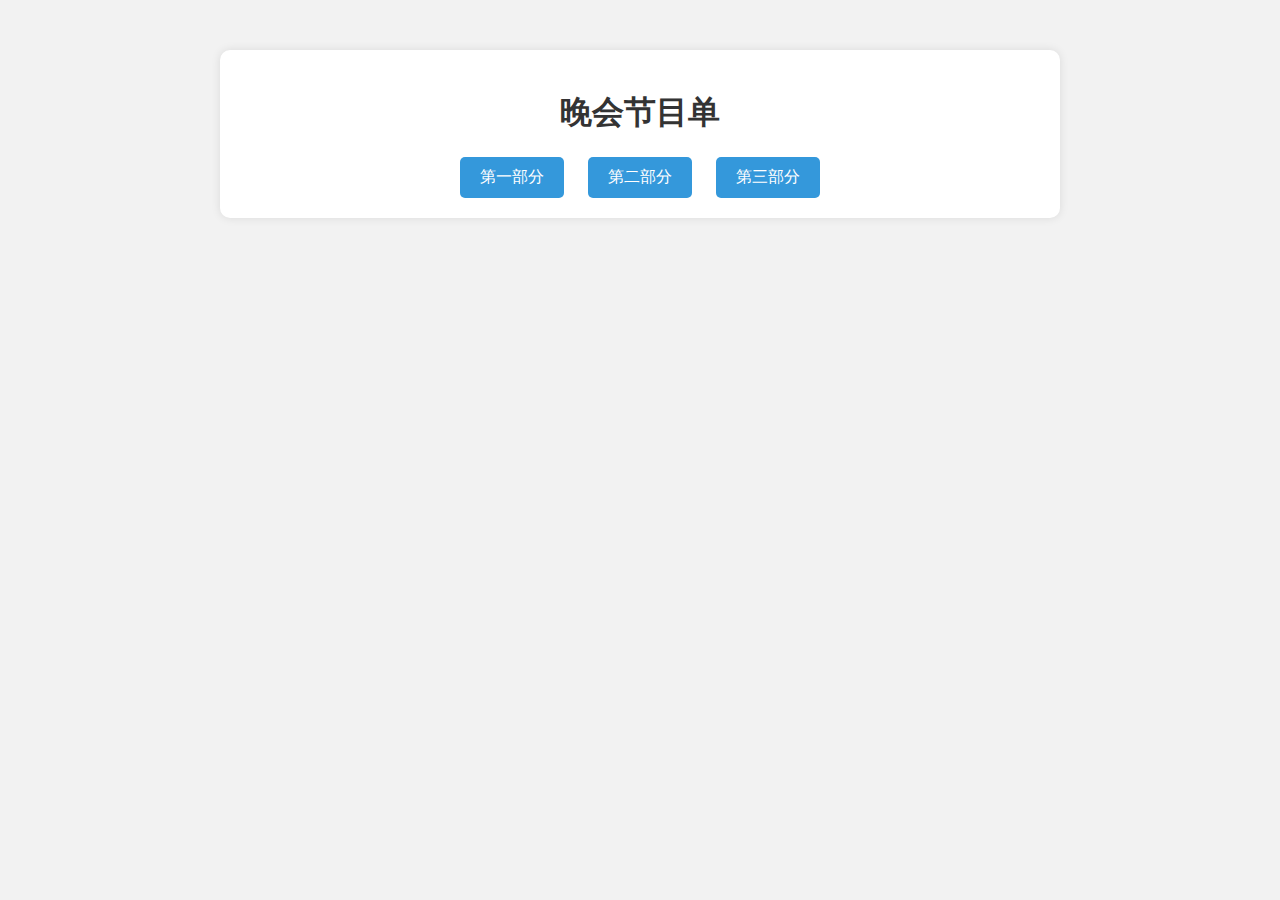
==== index.html @ bba065a4 "new file:   index.html 	new file:   program1.html 	new file:   program2.html 	new file:   program3.h" ====
<!DOCTYPE html>
<html lang="en">
<head>
    <meta charset="UTF-8">
    <meta name="viewport" content="width=device-width, initial-scale=1.0">
    <title>晚会节目单</title>
    <link rel="stylesheet" href="styles.css">
</head>
<body>
    <div class="main-container">
        <h1>晚会节目单</h1>
        <div class="buttons">
            <button onclick="showProgram(1)">第一部分</button>
            <button onclick="showProgram(2)">第二部分</button>
            <button onclick="showProgram(3)">第三部分</button>
        </div>
    </div>

    <script src="script.js"></script>
</body>
</html>
---- styles.css ----
body {
    font-family: 'Arial', sans-serif;
    margin: 0;
    padding: 0;
    background-color: #f2f2f2;
}

.main-container {
    max-width: 800px;
    margin: 50px auto;
    text-align: center;
    background-color: #fff;
    padding: 20px;
    border-radius: 10px;
    box-shadow: 0 0 10px rgba(0, 0, 0, 0.1);
}

h1 {
    color: #333;
}

.buttons {
    margin-top: 20px;
}

button {
    padding: 10px 20px;
    font-size: 16px;
    margin: 0 10px;
    cursor: pointer;
    background-color: #3498db;
    color: #fff;
    border: none;
    border-radius: 5px;
}

button:hover {
    background-color: #2980b9;
}
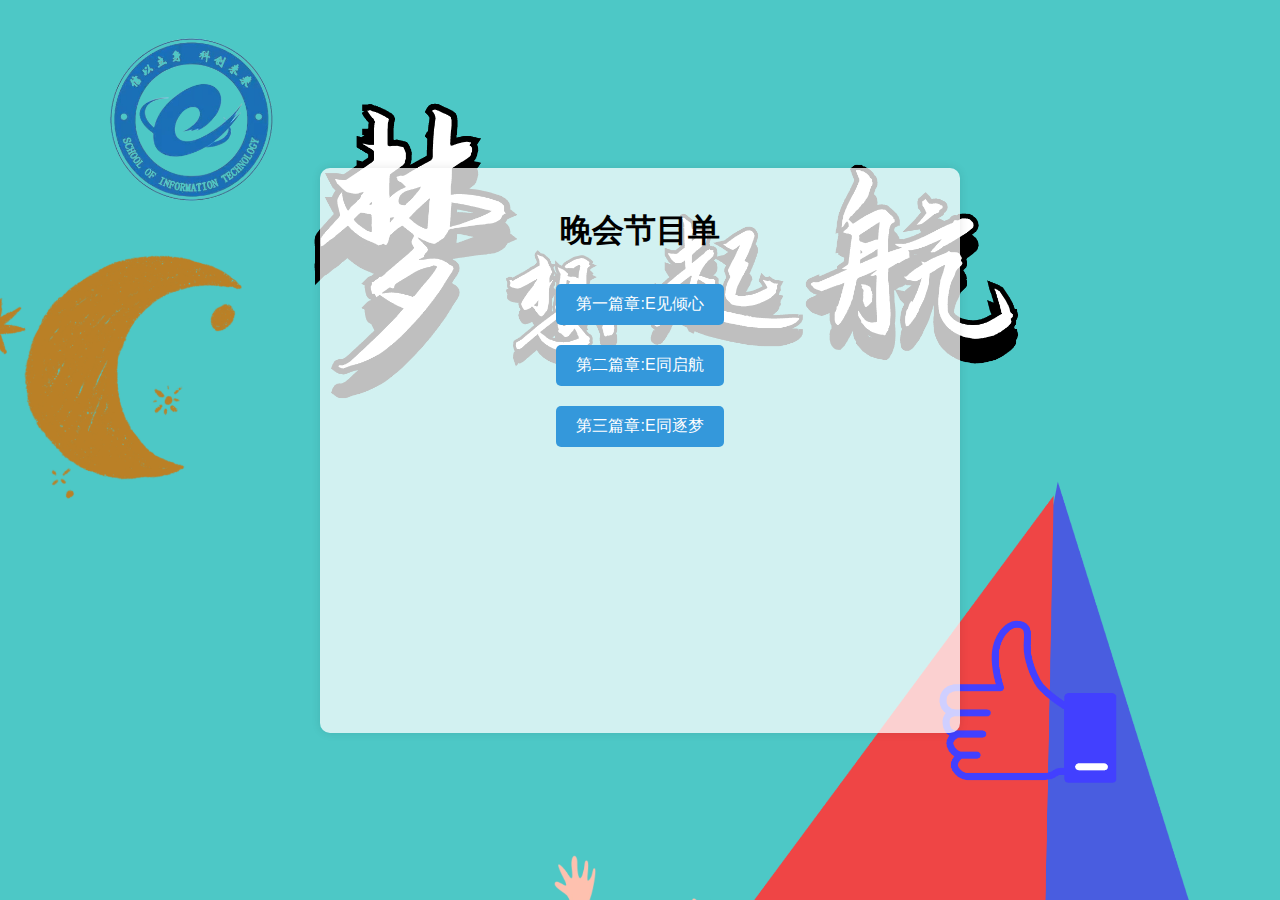
==== commit fc0966db: "第一版" ====
--- a/index.html
+++ b/index.html
@@ -5,14 +5,23 @@
     <meta name="viewport" content="width=device-width, initial-scale=1.0">
     <title>晚会节目单</title>
     <link rel="stylesheet" href="styles.css">
+
+    <style type="text/css">
+        body {
+            background-image: url(background.png);
+            background-position:center top;
+            background-size:cover;
+            background-repeat: no-repeat;
+        }
+    </style>
 </head>
 <body>
     <div class="main-container">
         <h1>晚会节目单</h1>
         <div class="buttons">
-            <button onclick="showProgram(1)">第一部分</button>
-            <button onclick="showProgram(2)">第二部分</button>
-            <button onclick="showProgram(3)">第三部分</button>
+            <button onclick="showProgram(1)">第一篇章:E见倾心</button>
+            <button onclick="showProgram(2)">第二篇章:E同启航</button>
+            <button onclick="showProgram(3)">第三篇章:E同逐梦</button>
         </div>
     </div>
 
--- a/styles.css
+++ b/styles.css
@@ -3,30 +3,52 @@
     margin: 0;
     padding: 0;
     background-color: #f2f2f2;
+    display: flex;
+    align-items: center;
+    justify-content: center;
+    height: 100vh; /* 让页面充满整个视口高度 */
 }
 
 .main-container {
-    max-width: 800px;
     margin: 50px auto;
     text-align: center;
-    background-color: #fff;
+    background-color: rgba(255, 255, 255, 0.75); /* 设置透明度为60% */
     padding: 20px;
     border-radius: 10px;
     box-shadow: 0 0 10px rgba(0, 0, 0, 0.1);
+    width: 600px;
+    max-width: calc(100% - 150px);
+    height: 900px;
+    max-height: calc(100% - 375px);
 }
 
-h1 {
+h2 {
     color: #333;
+    margin: 0px;
+    margin-bottom: 5px;
 }
 
 .buttons {
     margin-top: 20px;
+    display: flex;
+    flex-direction: column; /* 修改此处，使按钮垂直排列 */
+    align-items: center;
+}
+
+.program-list {
+    list-style-type: none; /* 去掉列表项前面的标记 */
+    padding: 0; /* 移除默认的内边距 */
+}
+
+.program-list li {
+    padding: 10px 0; /* 设置列表项的上下边距 */
+    color: #000; /* 调整列表项文字颜色以适应背景 */
 }
 
 button {
     padding: 10px 20px;
     font-size: 16px;
-    margin: 0 10px;
+    margin: 10px 0; /* 修改此处，增加上下边距 */
     cursor: pointer;
     background-color: #3498db;
     color: #fff;
@@ -37,3 +59,8 @@
 button:hover {
     background-color: #2980b9;
 }
+
+.fe-disable{
+    pointer-events: none;
+    opacity: 0.3;
+}
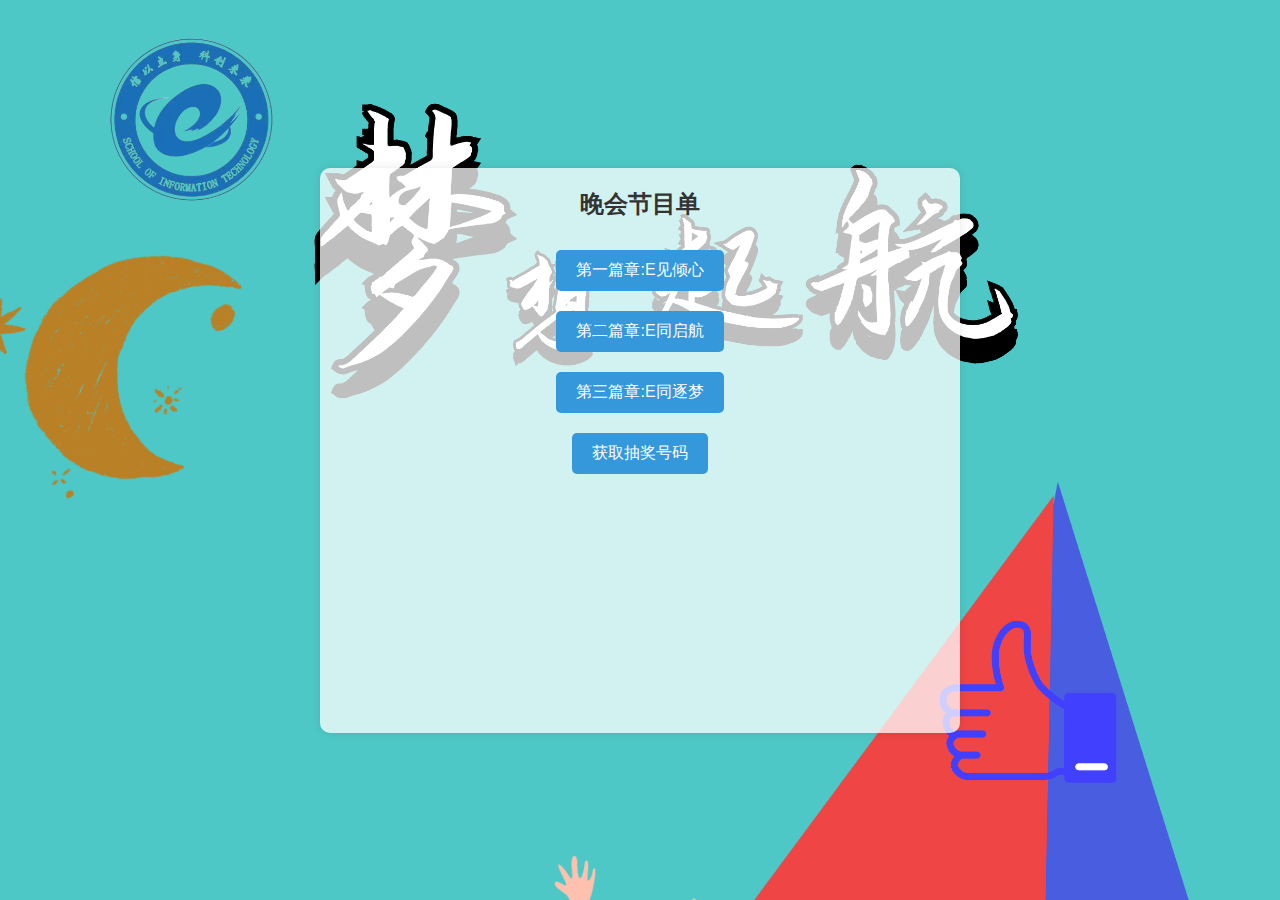
==== commit d71665ea: "第二版" ====
--- a/index.html
+++ b/index.html
@@ -17,11 +17,12 @@
 </head>
 <body>
     <div class="main-container">
-        <h1>晚会节目单</h1>
+        <h2>晚会节目单</h2>
         <div class="buttons">
             <button onclick="showProgram(1)">第一篇章:E见倾心</button>
             <button onclick="showProgram(2)">第二篇章:E同启航</button>
             <button onclick="showProgram(3)">第三篇章:E同逐梦</button>
+            <button onclick="showProgram(4)">获取抽奖号码</button>
         </div>
     </div>
 
--- a/styles.css
+++ b/styles.css
@@ -59,8 +59,3 @@
 button:hover {
     background-color: #2980b9;
 }
-
-.fe-disable{
-    pointer-events: none;
-    opacity: 0.3;
-}
